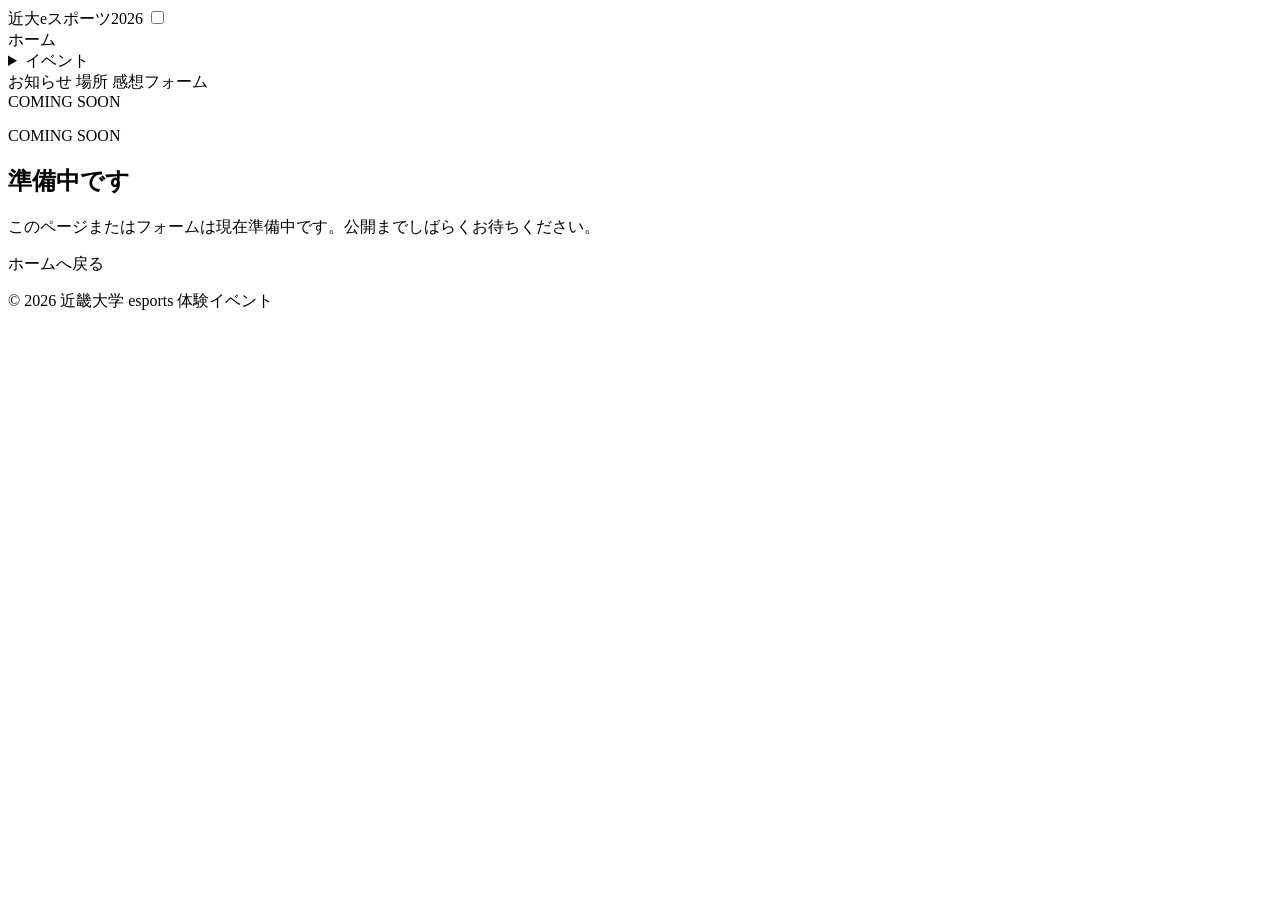
==== src/main/resources/templates/coming-soon.html @ 3dd076fa "更新 あ" ====
<!doctype html>
<html lang="ja" xmlns:th="http://www.thymeleaf.org">
  <head>
    <meta charset="UTF-8" />
    <meta name="viewport" content="width=device-width, initial-scale=1.0" />
    <title>Coming Soon | みんなのeSports Arena</title>
    <link rel="preconnect" href="https://fonts.googleapis.com" />
    <link rel="preconnect" href="https://fonts.gstatic.com" crossorigin />
    <link
      href="https://fonts.googleapis.com/css2?family=Noto+Sans+JP:wght@400;700;900&family=Orbitron:wght@500;700;800&display=swap"
      rel="stylesheet"
    />
    <link rel="stylesheet" th:href="@{/css/style.css}" />
  </head>
  <body>
    <header class="site-header">
      <a class="brand" th:href="@{/}">近大eスポーツ2026</a>
      <input
        class="nav-toggle"
        id="nav-toggle"
        type="checkbox"
        aria-label="メニューを開閉"
      />
      <label class="hamburger" for="nav-toggle" aria-hidden="true"
        ><span></span
      ></label>
      <nav class="nav" aria-label="メインメニュー">
        <a th:href="@{/}">ホーム</a>
        <details class="nav-group">
          <summary>イベント</summary>
          <a th:href="@{/event-a}">つなげ！絆とレール〜暴走列車近大行き〜</a>
          <a th:href="@{/event-b}">近大もふもふアニマル決定戦</a>
        </details>
        <a th:href="@{/news}">お知らせ</a>
        <a th:href="@{/location}">場所</a>
        <a th:href="@{/coming-soon}">感想フォーム</a>
      </nav>
    </header>

    <main class="page">
      <section class="coming-soon-layout">
        <div class="visual-panel visual-coming-soon large" aria-hidden="true">
          <span>COMING SOON</span>
        </div>
        <div class="coming-soon-copy">
          <p class="eyebrow">COMING SOON</p>
          <h1>準備中です</h1>
          <p>
            このページまたはフォームは現在準備中です。公開までしばらくお待ちください。
          </p>
          <a class="button primary" th:href="@{/}">ホームへ戻る</a>
        </div>
      </section>
    </main>

    <footer class="site-footer">
      <p>&copy; 2026 近畿大学 esports 体験イベント</p>
    </footer>
  </body>
</html>
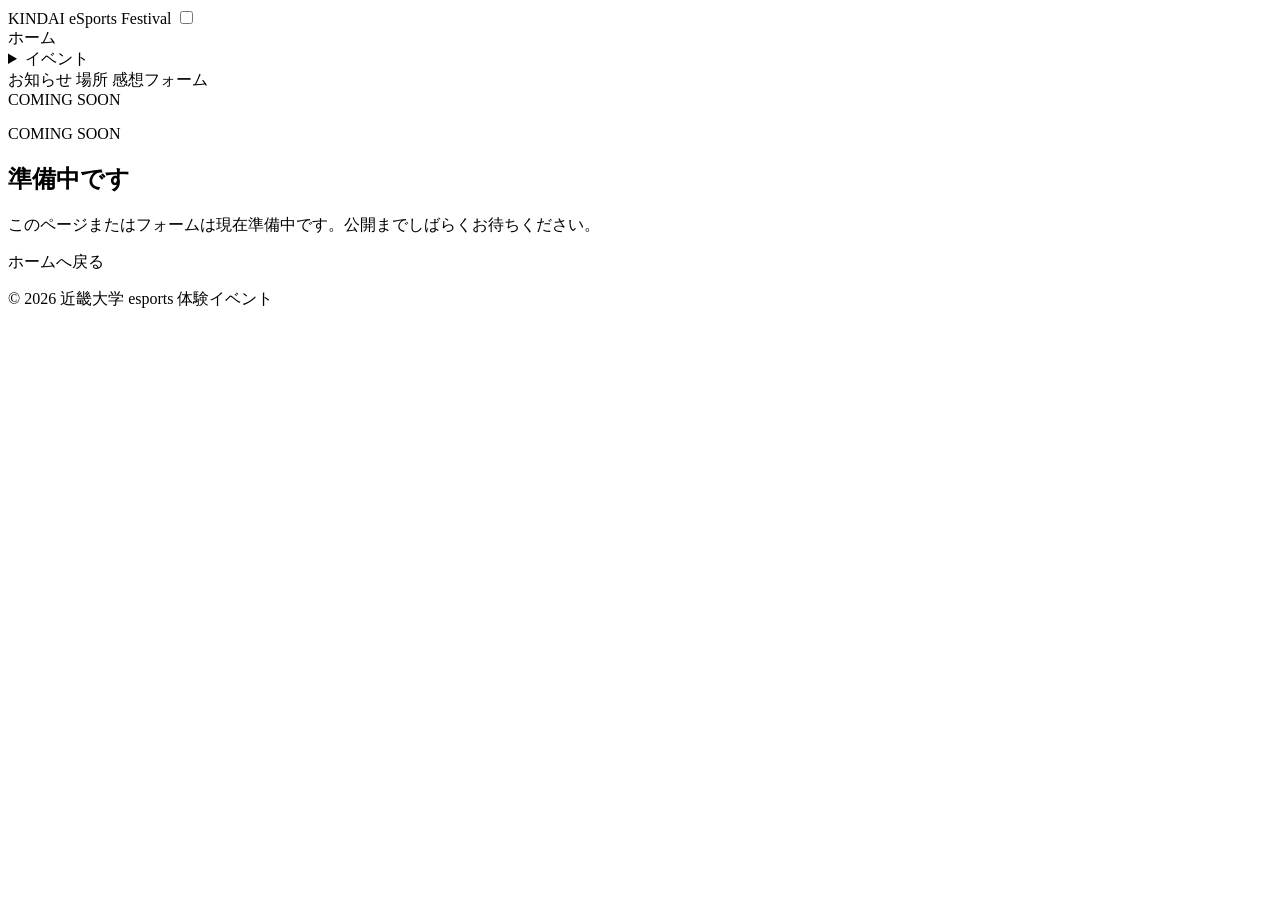
==== commit 1aec9fea: "publish website" ====
--- a/src/main/resources/templates/coming-soon.html
+++ b/src/main/resources/templates/coming-soon.html
@@ -3,18 +3,25 @@
   <head>
     <meta charset="UTF-8" />
     <meta name="viewport" content="width=device-width, initial-scale=1.0" />
-    <title>Coming Soon | みんなのeSports Arena</title>
+    <title>Coming Soon | KINDAI eSports Festival</title>
     <link rel="preconnect" href="https://fonts.googleapis.com" />
     <link rel="preconnect" href="https://fonts.gstatic.com" crossorigin />
     <link
-      href="https://fonts.googleapis.com/css2?family=Noto+Sans+JP:wght@400;700;900&family=Orbitron:wght@500;700;800&display=swap"
+      href="https://fonts.googleapis.com/css2?family=Inter:wght@400;700;800;900&family=Noto+Sans+JP:wght@400;700;900&family=Orbitron:wght@500;700;800;900&display=swap"
       rel="stylesheet"
     />
     <link rel="stylesheet" th:href="@{/css/style.css}" />
   </head>
   <body>
     <header class="site-header">
-      <a class="brand" th:href="@{/}">近大eスポーツ2026</a>
+      <a
+        class="brand event-logo event-logo-compact"
+        th:href="@{/}"
+        aria-label="KINDAI eSports Festival ホーム"
+      >
+        <span class="event-logo-main">KINDAI</span>
+        <span class="event-logo-sub">eSports Festival</span>
+      </a>
       <input
         class="nav-toggle"
         id="nav-toggle"
@@ -29,7 +36,7 @@
         <details class="nav-group">
           <summary>イベント</summary>
           <a th:href="@{/event-a}">つなげ！絆とレール〜暴走列車近大行き〜</a>
-          <a th:href="@{/event-b}">近大もふもふアニマル決定戦</a>
+          <a th:href="@{/event-b}">MOFF MOFF CUP</a>
         </details>
         <a th:href="@{/news}">お知らせ</a>
         <a th:href="@{/location}">場所</a>
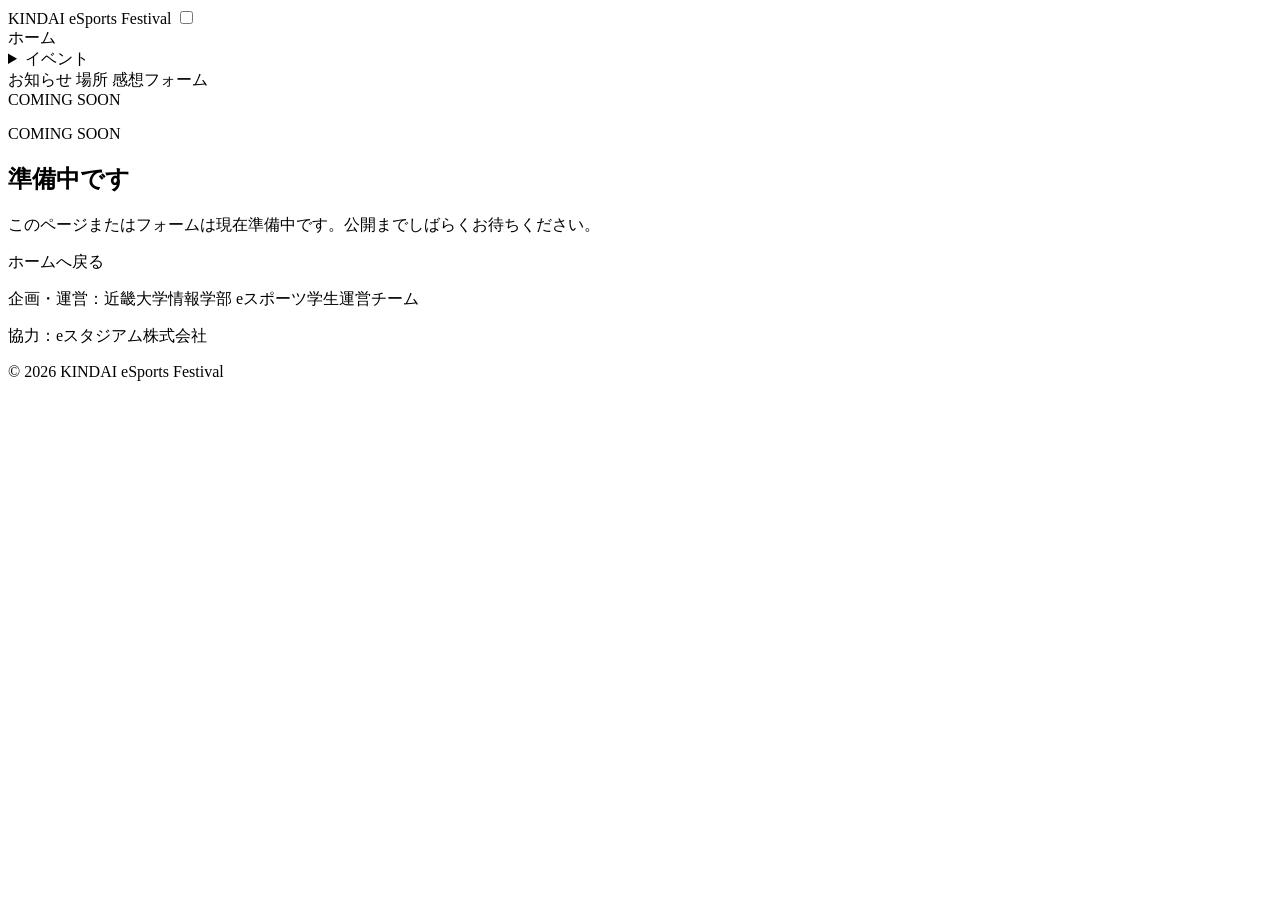
==== commit 2a9d199f: "ホームページ文章修正" ====
--- a/src/main/resources/templates/coming-soon.html
+++ b/src/main/resources/templates/coming-soon.html
@@ -61,7 +61,10 @@
     </main>
 
     <footer class="site-footer">
-      <p>&copy; 2026 近畿大学 esports 体験イベント</p>
+      <p>企画・運営：近畿大学情報学部 eスポーツ学生運営チーム</p>
+      <p>協力：eスタジアム株式会社</p>
+      <p></p>
+      <p>&copy; 2026 KINDAI eSports Festival</p>
     </footer>
   </body>
 </html>
